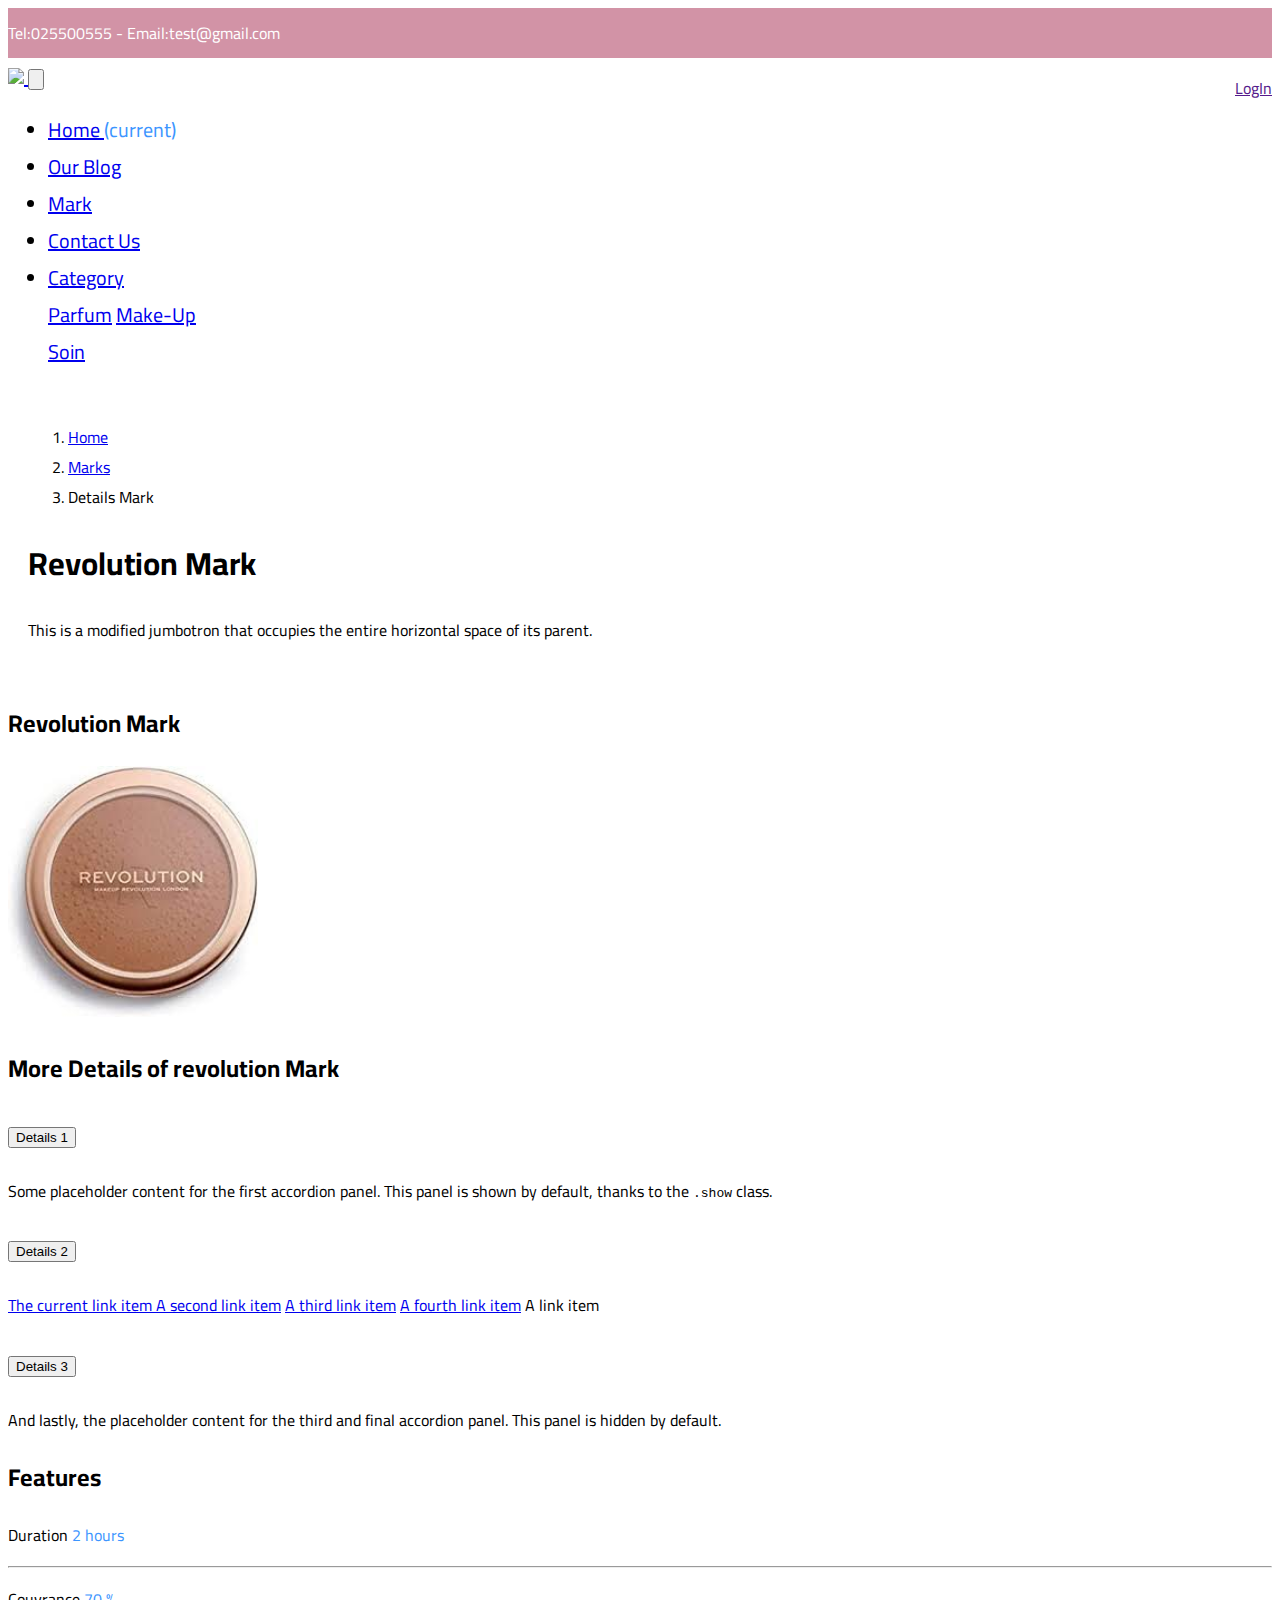
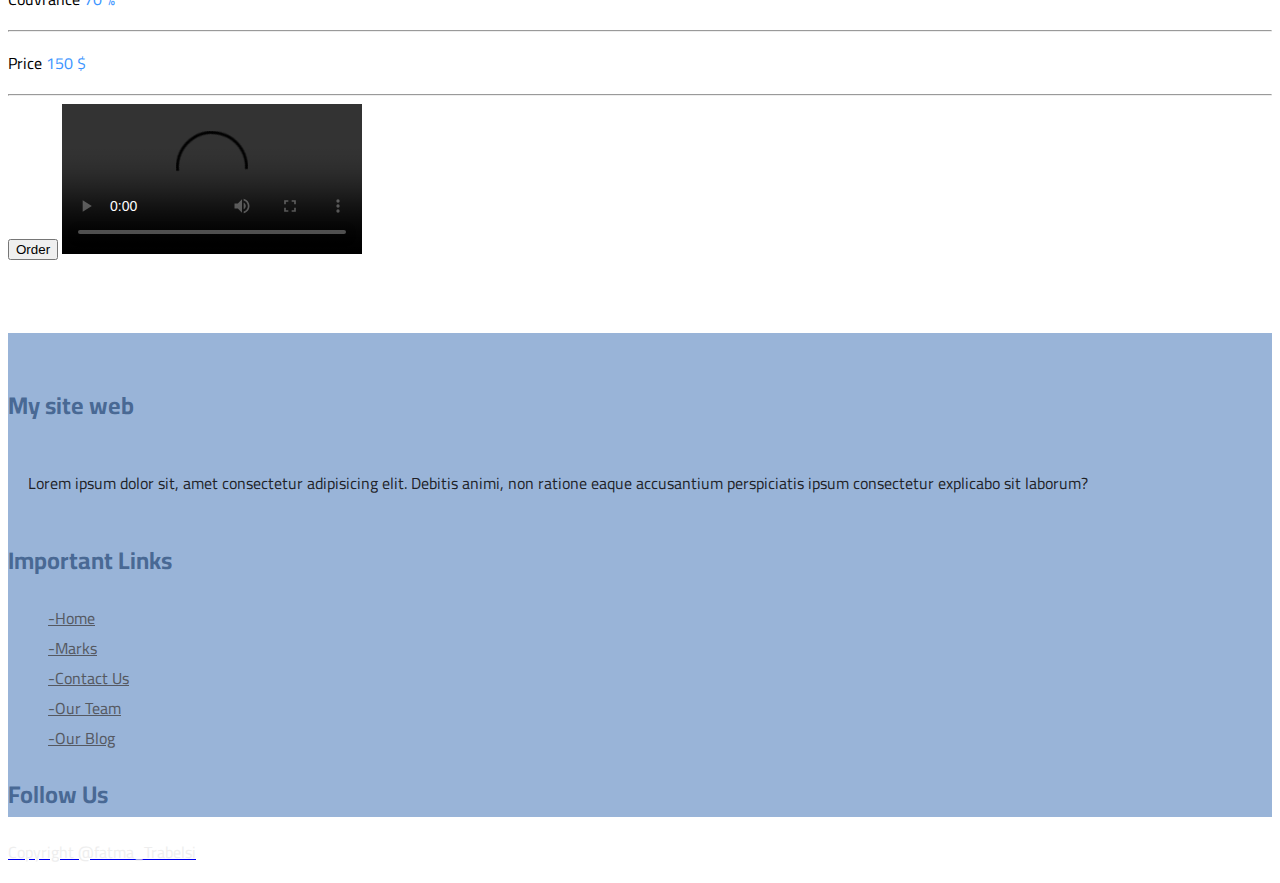
==== Details_Marks.html @ 7067b5b7 "Add files via upload" ====
<!DOCTYPE html>
<html lang="en">

<head>
    <meta charset="UTF-8">
    <meta http-equiv="X-UA-Compatible" content="IE=edge">
    <meta name="viewport" content="width=device-width, initial-scale=1.0">
    <link rel="stylesheet" href="https://use.fontawesome.com/releases/v5.15.4/css/all.css"
        integrity="sha384-DyZ88mC6Up2uqS4h/KRgHuoeGwBcD4Ng9SiP4dIRy0EXTlnuz47vAwmeGwVChigm" crossorigin="anonymous" />
    <link rel="stylesheet" href="https://cdn.jsdelivr.net/npm/bootstrap@4.6.2/dist/css/bootstrap.min.css"
        integrity="sha384-xOolHFLEh07PJGoPkLv1IbcEPTNtaed2xpHsD9ESMhqIYd0nLMwNLD69Npy4HI+N" crossorigin="anonymous">
    <link rel="stylesheet" href="css/style.css">
    <title>Blog project</title>
</head>

<body>
    <!-- start header -->
    <div class="hedear">
        <div class="container">
            <div class="row">
                <div class="col">
                    Tel:025500555 - Email:test@gmail.com
                </div>
                <div class="col">
                    <!-- Button trigger modal -->
                    <a href="" class="btn btn-danger" data-toggle="modal" data-target="#staticBackdrop">LogIn</a>
                </div>
            </div>
        </div>
    </div>
    <!-- End header -->
    <!-- start Navbar -->
    <nav class="navbar navbar-expand-lg navbar-light">
        <div class="container">
            <a class="navbar-brand" href="index.html">
                <img src="https://i0.wp.com/eleganceparfum.com/wp-content/uploads/2018/08/cat-eau-de-toilette.png?fit=220%2C220&ssl=1"
                    style="width: 100px;">
            </a>
            <button class="navbar-toggler" type="button" data-toggle="collapse" data-target="#navbarSupportedContent"
                aria-controls="navbarSupportedContent" aria-expanded="false" aria-label="Toggle navigation">
                <span class="navbar-toggler-icon"></span>
            </button>

            <div class="collapse navbar-collapse" id="navbarSupportedContent">
                <!-- ml pour faire le margin left pour le tag ul  -->
                <ul class="navbar-nav ml-auto">
                    <li class="nav-item active">
                        <a class="nav-link" href="index.html">Home <span class="sr-only">(current)</span></a>
                    </li>
                    <li class="nav-item">
                        <a class="nav-link" href="Blog.html">Our Blog</a>
                    </li>
                    <li class="nav-item">
                        <a class="nav-link" href="Mark.html">Mark</a>
                    </li>
                    <li class="nav-item">
                        <a class="nav-link" href="Contact_us.html">Contact Us</a>
                    </li>
                    <li class="nav-item dropdown">
                        <a class="nav-link dropdown-toggle" href="#" role="button" data-toggle="dropdown"
                            aria-expanded="false">
                            Category
                        </a>
                        <div class="dropdown-menu">
                            <a class="dropdown-item" href="#">Parfum</a>
                            <a class="dropdown-item" href="#">Make-Up</a>
                            <div class="dropdown-divider"></div>
                            <a class="dropdown-item" href="#">Soin</a>
                        </div>
                    </li>
                </ul>
            </div>
        </div>
    </nav>
    <!-- End Navbar -->
    <!-- Start  Page Jumbotron -->
    <div class="jumbotron jumbotron-fluid">
        <div class="container">
            <nav aria-label="breadcrumb">
                <ol class="breadcrumb">
                    <li class="breadcrumb-item"><a href="index.html">Home</a></li>
                    <li class="breadcrumb-item"><a href="Mark.html">Marks</a></li>
                    <li class="breadcrumb-item active" aria-current="page">Details Mark</li>
                </ol>
            </nav>
            <h1 class="display-4">Revolution Mark</h1>
            <p class="lead">This is a modified jumbotron that occupies the entire horizontal space of its parent.</p>
        </div>
    </div>
    <!-- End  Page jumbtron -->
    <!-- Start Details Marks -->
    <div class="details-marks">
        <div class="container">
            <div class="row">
                <div class="col-md-9 col-12">

                    <div class="card p-3">
                        <h2>Revolution Mark</h2>
                        <img src="img/revolution_fondotain.jpg" style="margin: auto; width:250px;">
                        <h2>More Details of revolution Mark</h2>
                        <div class="units">
                            <div class="accordion" id="accordionExample">
                                <div class="card">
                                    <div class="card-header" id="headingOne">
                                        <h2 class="mb-0">
                                            <button class="btn btn-link btn-block text-left" type="button"
                                                data-toggle="collapse" data-target="#collapseOne" aria-expanded="true"
                                                aria-controls="collapseOne">
                                                Details 1
                                            </button>
                                        </h2>
                                    </div>

                                    <div id="collapseOne" class="collapse show" aria-labelledby="headingOne"
                                        data-parent="#accordionExample">
                                        <div class="card-body">
                                            Some placeholder content for the first accordion panel. This panel is shown
                                            by default, thanks to the <code>.show</code> class.
                                        </div>
                                    </div>
                                </div>
                                <div class="card">
                                    <div class="card-header" id="headingTwo">
                                        <h2 class="mb-0">
                                            <button class="btn btn-link btn-block text-left collapsed" type="button"
                                                data-toggle="collapse" data-target="#collapseTwo" aria-expanded="false"
                                                aria-controls="collapseTwo">
                                                Details 2
                                            </button>
                                        </h2>
                                    </div>
                                    <div id="collapseTwo" class="collapse" aria-labelledby="headingTwo"
                                        data-parent="#accordionExample">
                                        <div class="card-body">
                                            <div class="list-group">
                                                <a href="#" class="list-group-item list-group-item-action"
                                                    aria-current="true">
                                                    The current link item
                                                </a>
                                                <a href="#" class="list-group-item list-group-item-action">A second link
                                                    item</a>
                                                <a href="#" class="list-group-item list-group-item-action">A third link
                                                    item</a>
                                                <a href="#" class="list-group-item list-group-item-action">A fourth link
                                                    item</a>
                                                <a class="list-group-item list-group-item-action ">A link item</a>
                                            </div>
                                        </div>
                                    </div>
                                </div>
                                <div class="card">
                                    <div class="card-header" id="headingThree">
                                        <h2 class="mb-0">
                                            <button class="btn btn-link btn-block text-left collapsed" type="button"
                                                data-toggle="collapse" data-target="#collapseThree"
                                                aria-expanded="false" aria-controls="collapseThree">
                                                Details 3
                                            </button>
                                        </h2>
                                    </div>
                                    <div id="collapseThree" class="collapse" aria-labelledby="headingThree"
                                        data-parent="#accordionExample">
                                        <div class="card-body">
                                            And lastly, the placeholder content for the third and final accordion panel.
                                            This panel is hidden by default.
                                        </div>
                                    </div>
                                </div>
                            </div>
                        </div>
                    </div>
                </div>
                <div class="col-md-3 col-12">
                    <div class="card p-3">
                        <h2>Features</h2>
                        <p>Duration <span class="float-right">2 hours</span></p>
                        <hr>
                        <p>Couvrance <span class="float-right">70 %</span></p>
                        <hr>
                        <p>Price <span class="float-right">150 $</span></p>
                        <hr>
                        <button class="btn btn-danger">Order</button>

                        <video controls class="video-mark mt-2">
                            <source src="Media/video.mp4">
                        </video>
                    </div>
                </div>
            </div>
        </div>
        <!-- End Details Marks -->
        <!-- start Footer -->
        <footer class="text-center">
            <div class="container">
                <div class="row">
                    <div class="col-sm-4">
                        <h2> My site web </h2>
                        <p style="padding: 20px;">Lorem ipsum dolor sit, amet consectetur adipisicing elit. Debitis
                            animi, non ratione eaque accusantium perspiciatis ipsum consectetur explicabo sit laborum?</p>
                    </div>
                    <div class="col-sm-4">
                        <h2> Important Links </h2>
                        <ul>
                            <li><a href="index.html">-Home</a> </li>
                            <li><a href="Mark.html">-Marks</a> </li>
                            <li><a href="Contact_us.html">-Contact Us</a> </li>
                            <li><a href="#">-Our Team</a></li>
                            <li><a href="blog.html">-Our Blog</a></li>
                        </ul>
                    </div>
                    <div class="col-sm-4">
                        <h2>Follow Us</h2>
                        <ul>
                            <li> <a href="#"><i class="fab fa-facebook fa-2x"></i></a></li>
                            <li> <a href="#"><i class="fab fa-linkedin fa-2x"></i></a></li>
                            <li> <a href="#"><i class="fab fa-instagram fa-2x"></i></a></li>
                            <li> <a href="#"><i class="fab fa-youtube fa-2x"></i></a> </li>
                            <li> <a href="#"><i class="fab fa-twitter fa-2x"></i></a> </li>
                        </ul>
                    </div>
                </div>
            </div>
        </footer>
        <div class="footer1 text-center bg-dark">
            <div class="container">
                <div class="row">
                    <div class="col">
                        <a href="#">
                            <p style="color: #eee;">Copyright @fatma_Trabelsi</p>
                        </a>
                    </div>
                </div>
            </div>
        </div>
        <!-- End Footer -->
        <script src="https://cdn.jsdelivr.net/npm/jquery@3.5.1/dist/jquery.slim.min.js"
            integrity="sha384-DfXdz2htPH0lsSSs5nCTpuj/zy4C+OGpamoFVy38MVBnE+IbbVYUew+OrCXaRkfj"
            crossorigin="anonymous"></script>
        <script src="https://cdn.jsdelivr.net/npm/popper.js@1.16.1/dist/umd/popper.min.js"
            integrity="sha384-9/reFTGAW83EW2RDu2S0VKaIzap3H66lZH81PoYlFhbGU+6BZp6G7niu735Sk7lN"
            crossorigin="anonymous"></script>
        <script src="https://cdn.jsdelivr.net/npm/bootstrap@4.6.2/dist/js/bootstrap.min.js"
            integrity="sha384-+sLIOodYLS7CIrQpBjl+C7nPvqq+FbNUBDunl/OZv93DB7Ln/533i8e/mZXLi/P+"
            crossorigin="anonymous"></script>
</body>

</html>
---- css/style.css ----
@import url('https://fonts.googleapis.com/css2?family=Almarai:wght@400;700&family=Cairo&display=swap');

body {
    font-family: 'Cairo', sans-serif;
}

/* *********start header*********** */
.hedear {
    /* background-color: rgb(87, 169, 169); */
    background-color: #d293a6;
    color: white;
    height: 50px;
    line-height: 50px;
}

.hedear a {
    float: right;
    margin-top: 5px;
}

/* **********End header************** */
.navbar a {
    font-size: 20px;
}

/* **********Start slide************ */
.carousel-item img {
    width: 100%;
    height: 650px;
}

.carousel-item h5 {
    font-size: 50px;
    display: inline-block;
    /* color: rgb(104, 81, 87);  */
    color: rgb(245, 103, 127);
}

span {
    display: inline-block;
    color: rgb(60 149 255);
}

.carousel-indicators li {
    height: 15px;
    background-color: rgb(118, 118, 153);
}

.overlay {
    width: 100%;
    height: 100%;
    background-color: rgba(0, 0, 0, 0.421);
    position: absolute;
    z-index: 1;
}

/* **********start features************* */
.features {
    margin-top: 75px;
}

.features h2 {
    font-size: 40px;
    margin-bottom: 30px;
}

.features i {
    height: 100px;
    width: 100px;
    line-height: 100px;
    color: white;
    background-color: rgb(210, 153, 181);
    font-size: 40px;
    margin-bottom: 50px;
}

.features h3 {
    display: inline-block;
    background-color: rgba(180, 164, 177, 0.549);
    color: rgb(13, 13, 14);
}

.features p {
    margin-top: 20px;
    font-family: 'Courier New', Courier, monospace;
    color: rgb(48, 47, 47);
    line-height: 1.8;
}

/* **********start our team************* */
.our-team {
    background-color: #eee;
    padding: 20px;
    background-image: url('https://img.freepik.com/premium-vector/abstract-white-rectangles-digital-hi-tech-concept-background_41814-36.jpg');
}

.our-team h5 {
    font-size: 50px;
    display: inline-block;
    color: rgb(104, 81, 87);
}

.our-team h2 {
    font-size: 40px;
    margin-bottom: 30px;
}

.card-img-top {
    height: 28vh;
}

.our-team .instagram-link {
    color: #d299b5;
}

.our-team .linkedin-link {
    color: #2c118d;
}

/* **********End our team************* */

/* ************Start Statistique******************* */
.statistic {
    width: 100%;
    height: 655px;
    background-image: url('../img/back_index.jpg');
    background-repeat: no-repeat;
    background-size: cover;
    margin-top: 25px;
    margin-bottom: 50px;
    background-attachment: fixed;
}

.statistic .overlay {
    padding-top: 130px;
    background-color: rgba(60, 60, 60, 0.27);
    width: 100%;
    height: 100%;
}

.statistic .overlay h3 {
    color: white;
}

.statistic .overlay p {
    color: white;
    font-size: 70px;
}

/* ************End Statistique******************* */
/* **********start customers************* */
.our-customers {
    background-color: #eee;
    line-height: 200px;
    margin-top: 250px;
    padding: 20px;
    border-bottom: 3px solid rgb(222 66 155);
    border-top: 3px solid rgb(222 66 155);
}

.our-customers h2 {
    padding-top: 20px;
    padding-bottom: 30px;
    font-size: 40px;
}

/* **********End customers************* */
/* ***********Recent********** */

.recent-news .btn {
    background-color: #8873737a;
    border-color: #6868687a;
}

.recent-news .btn:hover {
    background-color: rgb(131, 133, 158);
}

/* **********End Recent************* */
/* ********Start Footer******* */
footer {
    margin-top: 70px;
    padding-top: 30px;
    background-image: url('https://img.freepik.com/premium-vector/abstract-white-rectangles-digital-hi-tech-concept-background_41814-36.jpg');
    background-color: rgb(153 180 216);
}

footer p {
    color: rgba(24, 24, 27, 0.956);
}

footer h2 {
    color: rgb(47 80 126 / 75%)
}

footer a {
    color: rgb(85, 89, 98);

}

footer a:hover {
    color: black;
}

footer ul li {
    list-style: none;
}

/* ********End Footer******* */



/* *****************-----------------Style of Page Blog-------------------***************** */

/* **************jumbotron-image-info****************** */
.jumbotron {
    padding: 20px;
    display: flex;
    justify-content: space-between;
}

.jumbotron .bolog-info {
    flex: 2;
}

.jumbotron .bolog-img {
    flex: 1;
}




.blog-details p {
    text-transform: capitalize;
    line-height: 2;
    padding: 10px;
}

/* Marks Page */

.Marks img:hover {
    transform: scale(1.2);
    transition: all 0.75s;
}
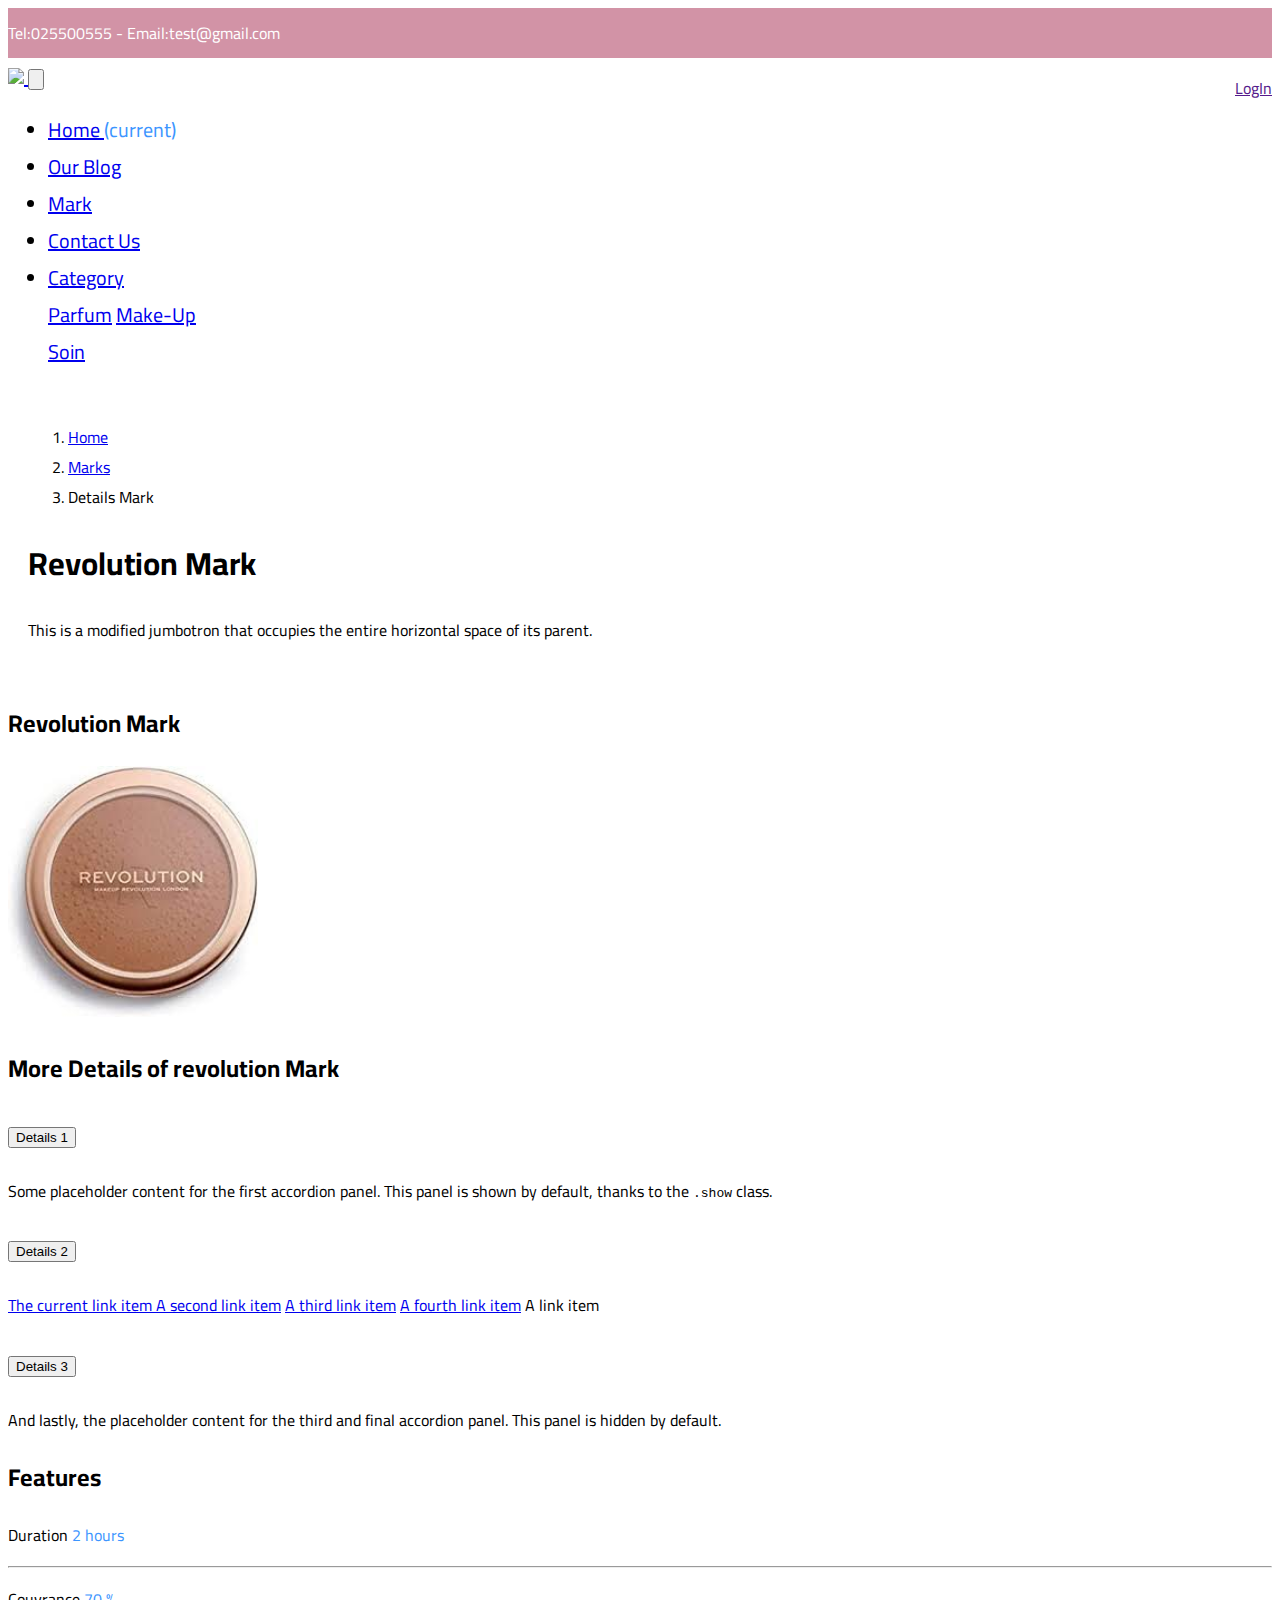
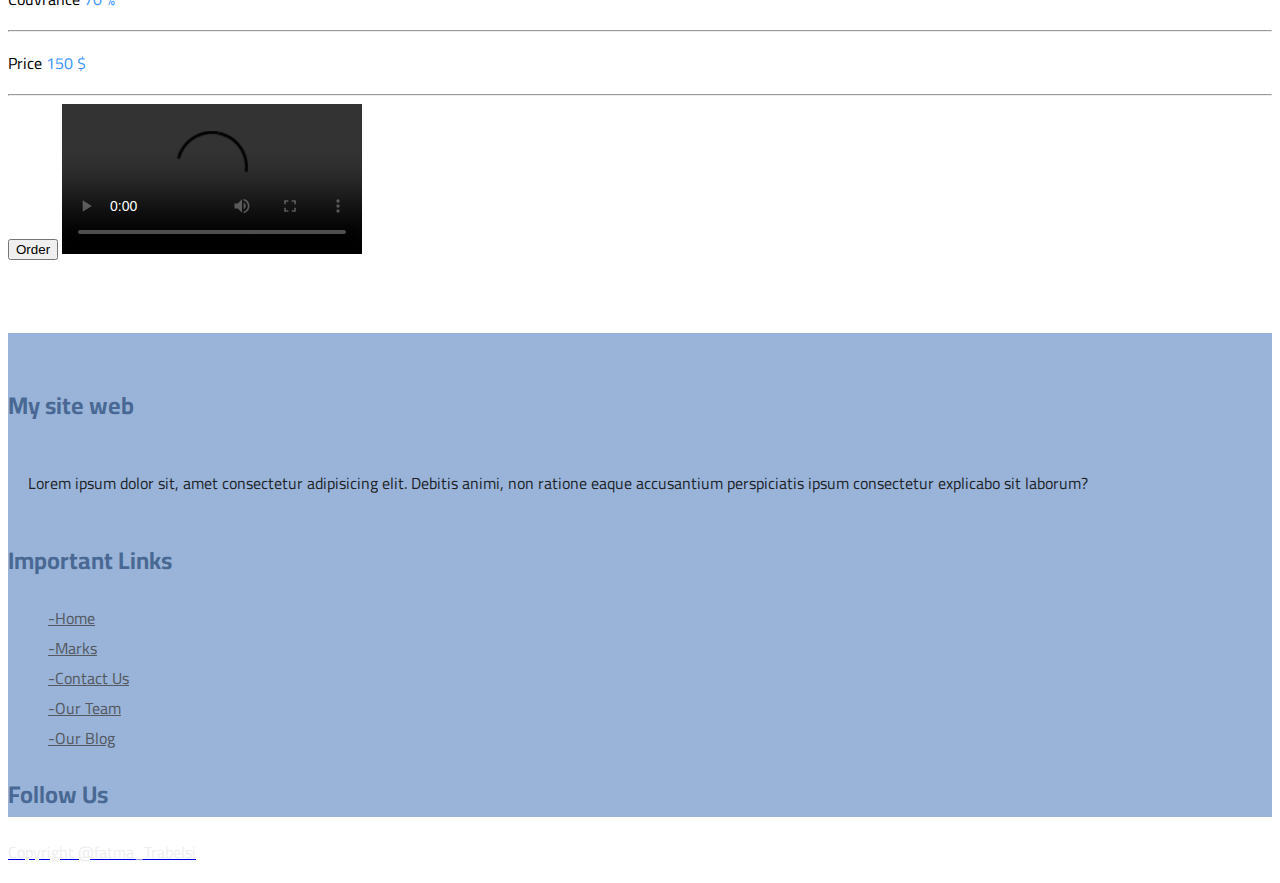
==== commit 1e1447c5: "Update Details_Marks.html" ====
--- a/Details_Marks.html
+++ b/Details_Marks.html
@@ -182,7 +182,7 @@
                         <button class="btn btn-danger">Order</button>
 
                         <video controls class="video-mark mt-2">
-                            <source src="Media/video.mp4">
+                            <source src="video(1).mp4">
                         </video>
                     </div>
                 </div>
@@ -244,4 +244,4 @@
             crossorigin="anonymous"></script>
 </body>
 
-</html>+</html>
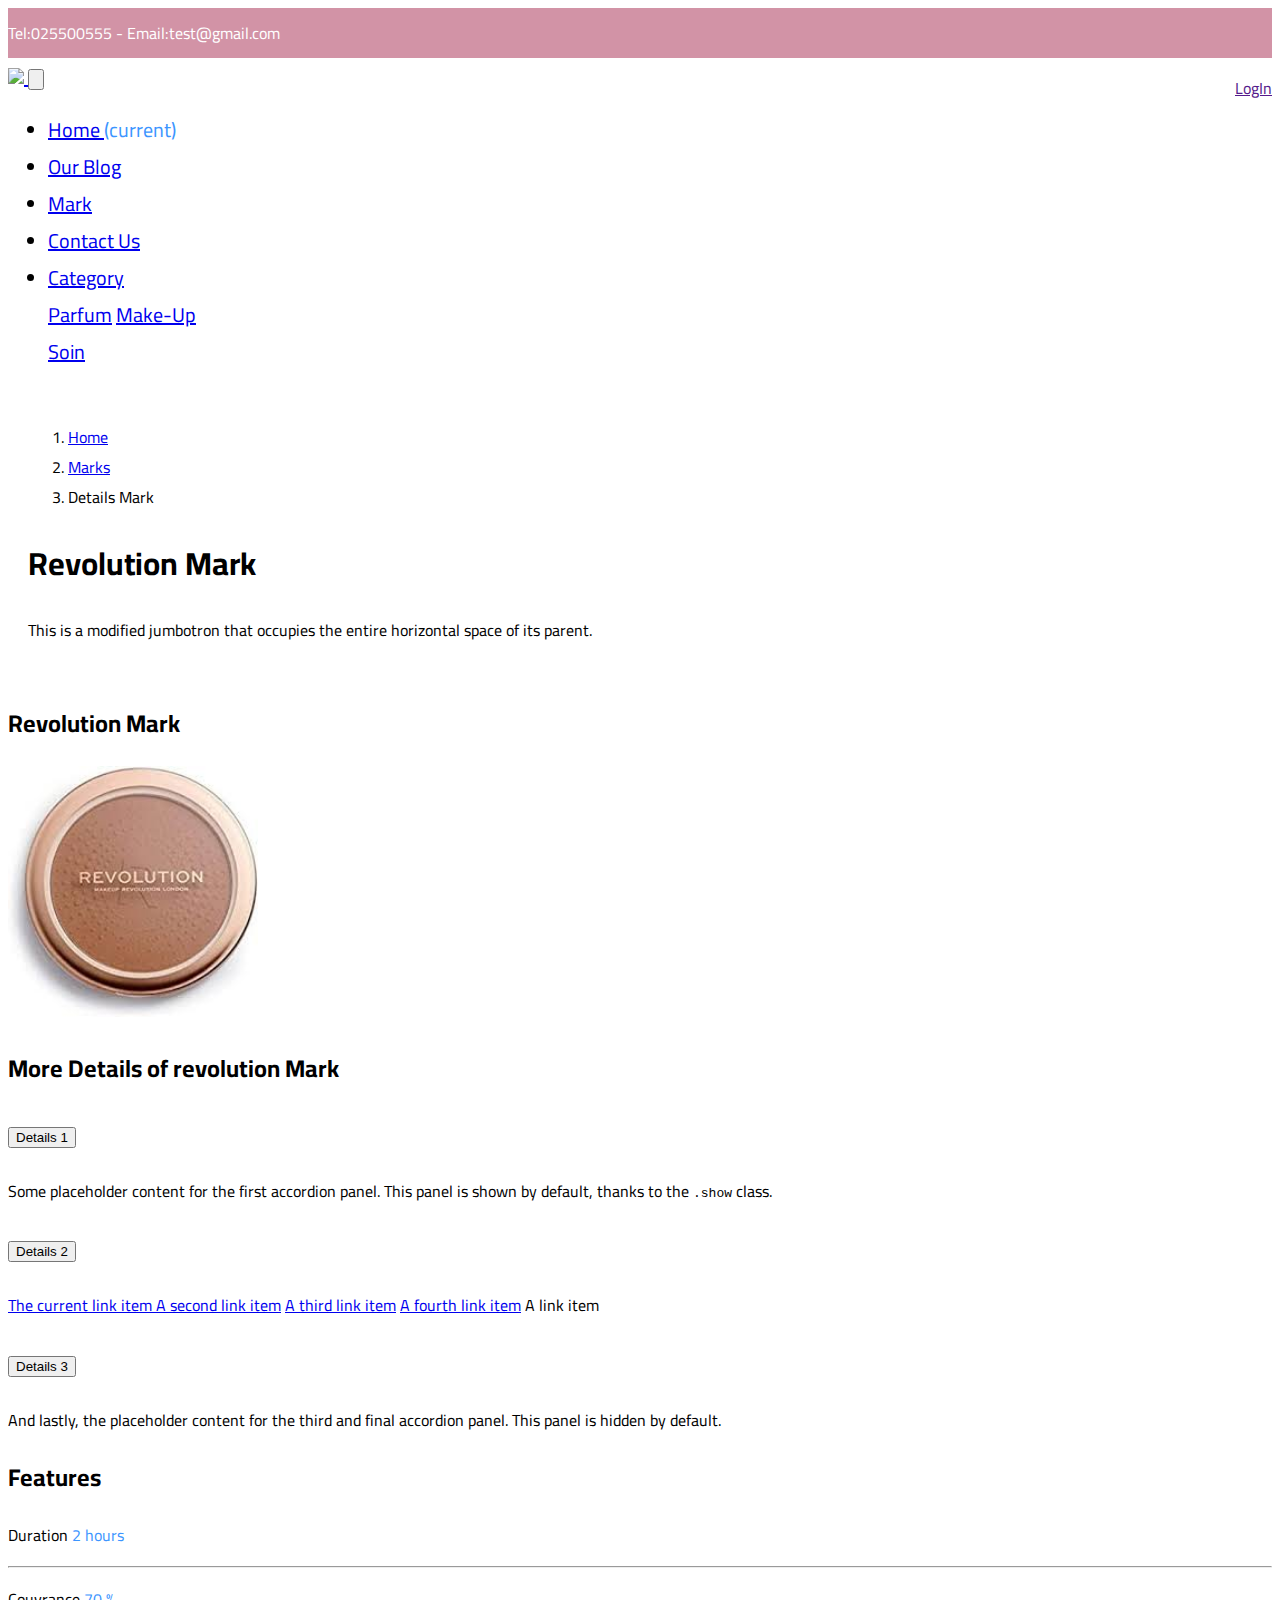
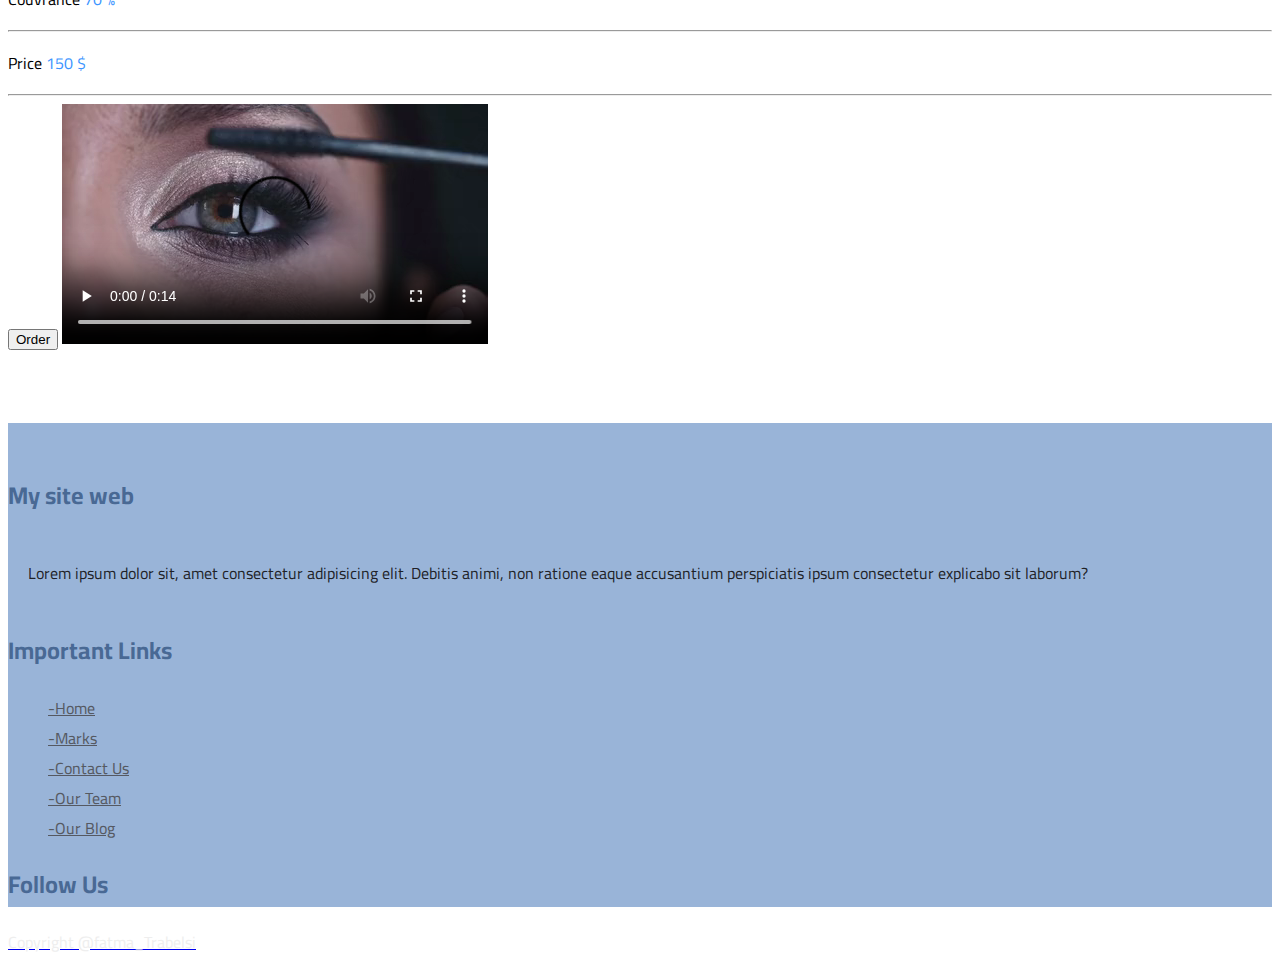
==== commit 911aa422: "Update Details_Marks.html" ====
--- a/Details_Marks.html
+++ b/Details_Marks.html
@@ -182,7 +182,7 @@
                         <button class="btn btn-danger">Order</button>
 
                         <video controls class="video-mark mt-2">
-                            <source src="video(1).mp4">
+                            <source src="video (1).mp4">
                         </video>
                     </div>
                 </div>
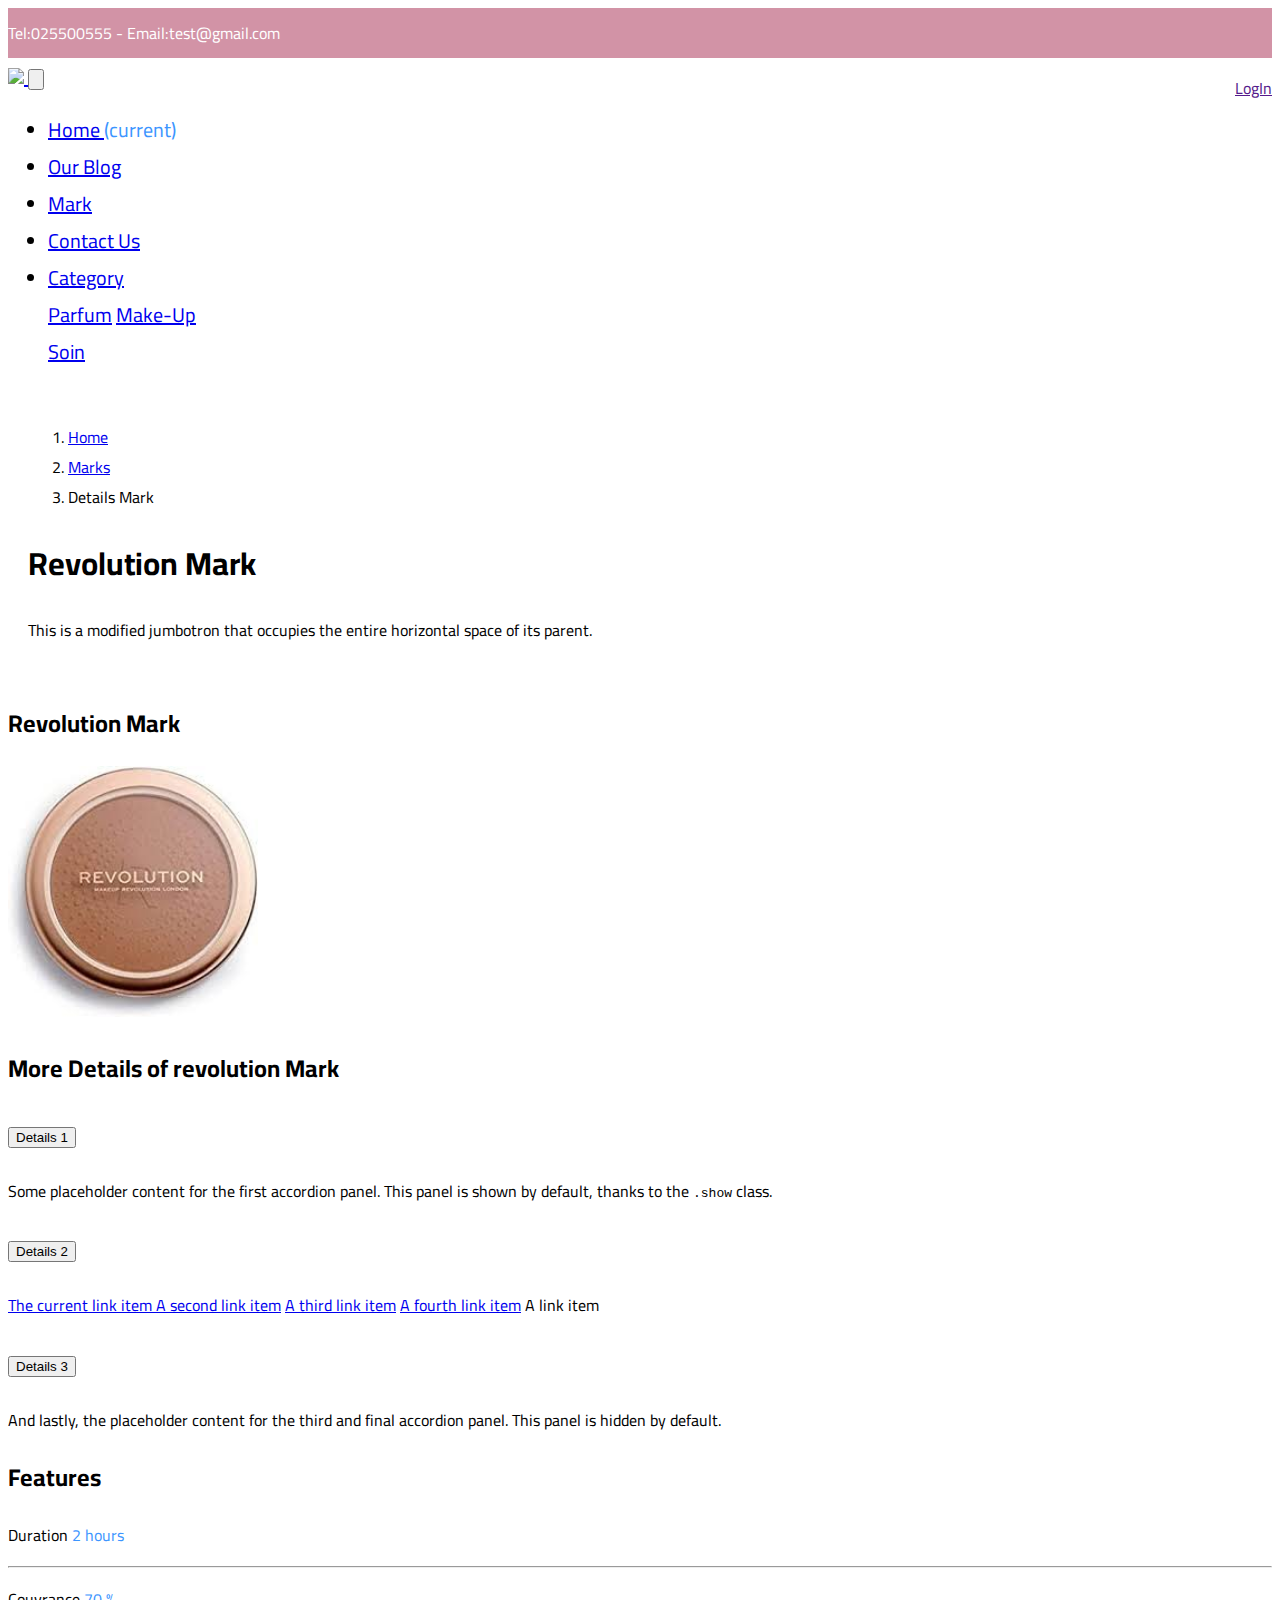
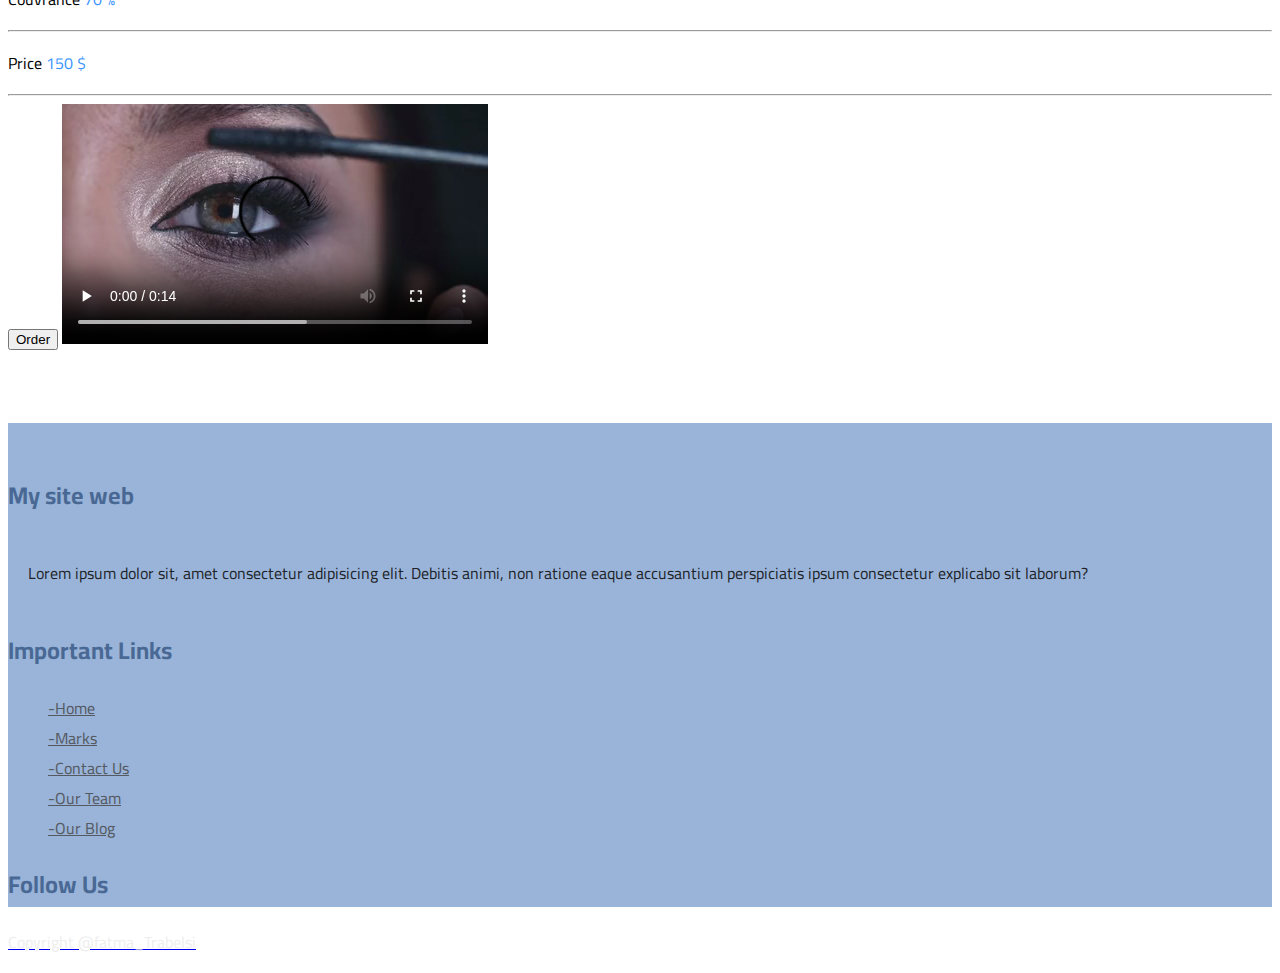
==== commit 9c867ff1: "Update Details_Marks.html" ====
--- a/Details_Marks.html
+++ b/Details_Marks.html
@@ -182,7 +182,7 @@
                         <button class="btn btn-danger">Order</button>
 
                         <video controls class="video-mark mt-2">
-                            <source src="video (1).mp4">
+                            <source src="videoo.mp4">
                         </video>
                     </div>
                 </div>
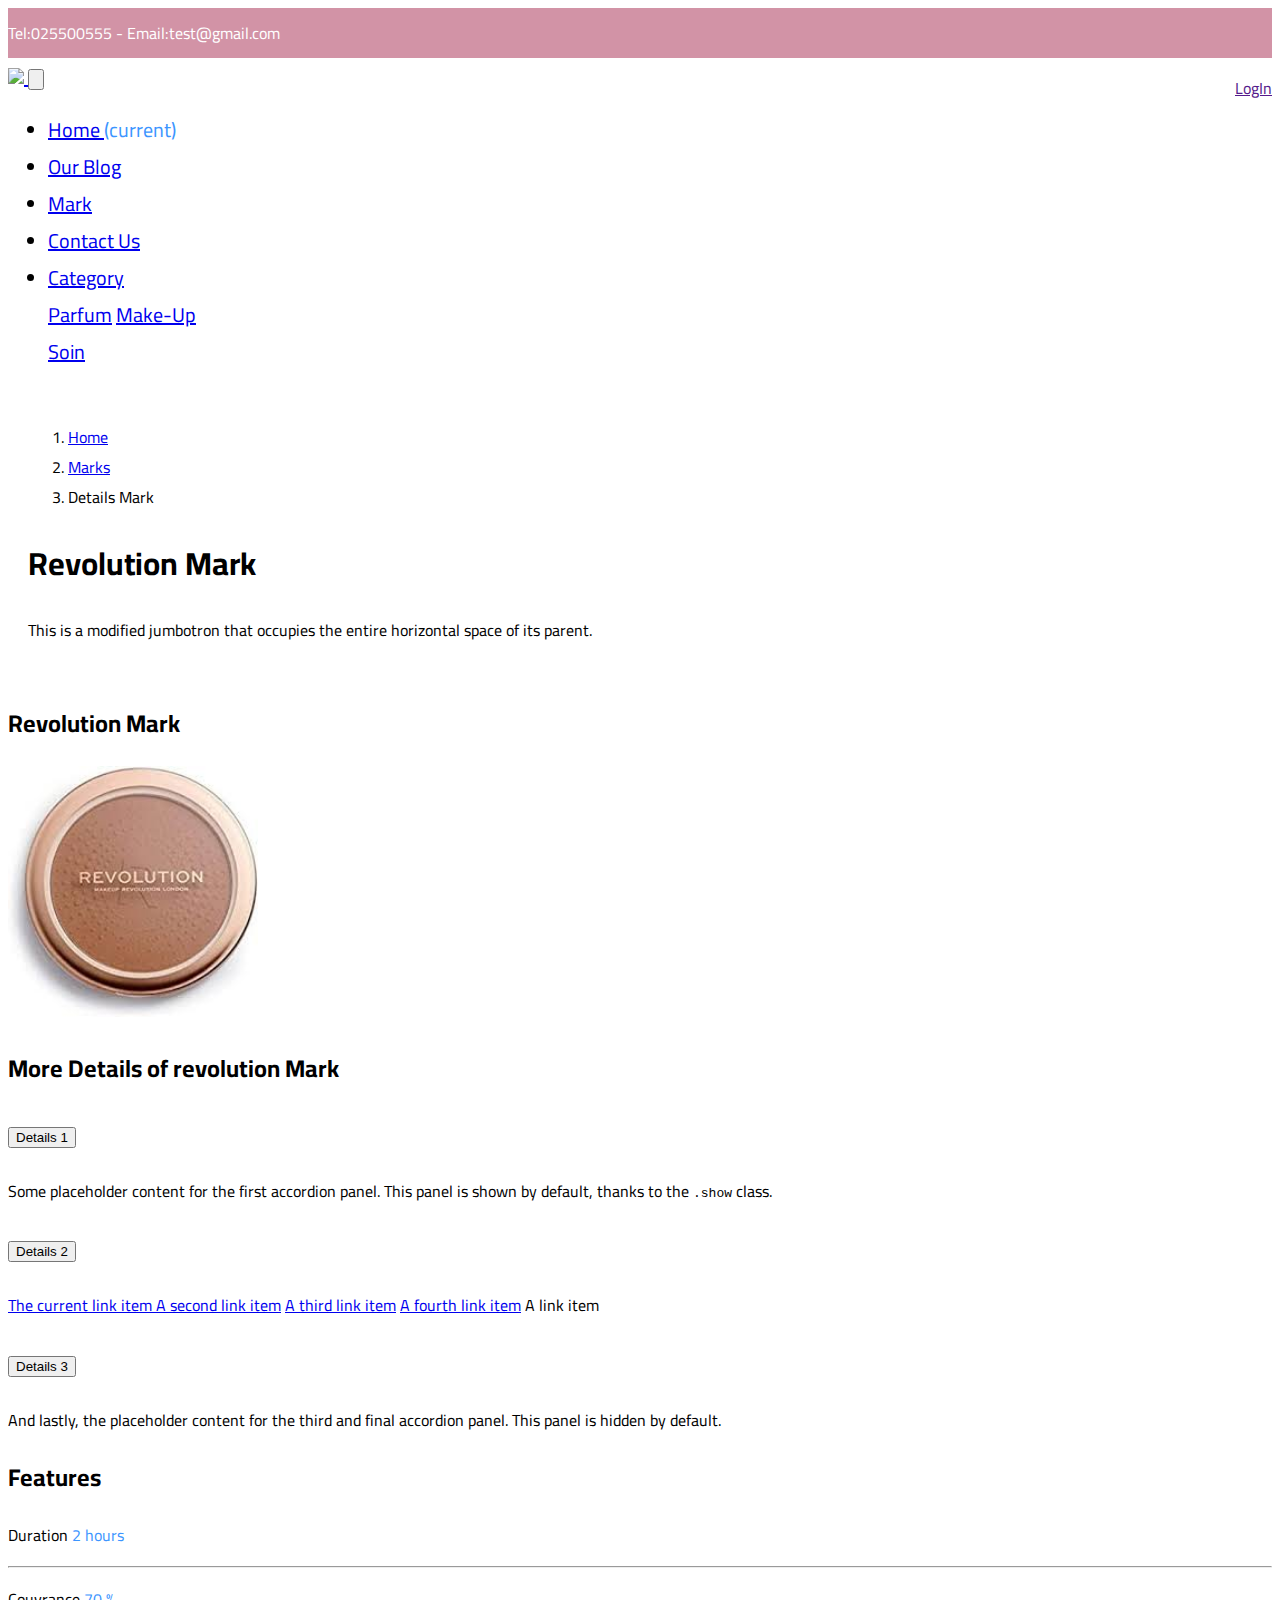
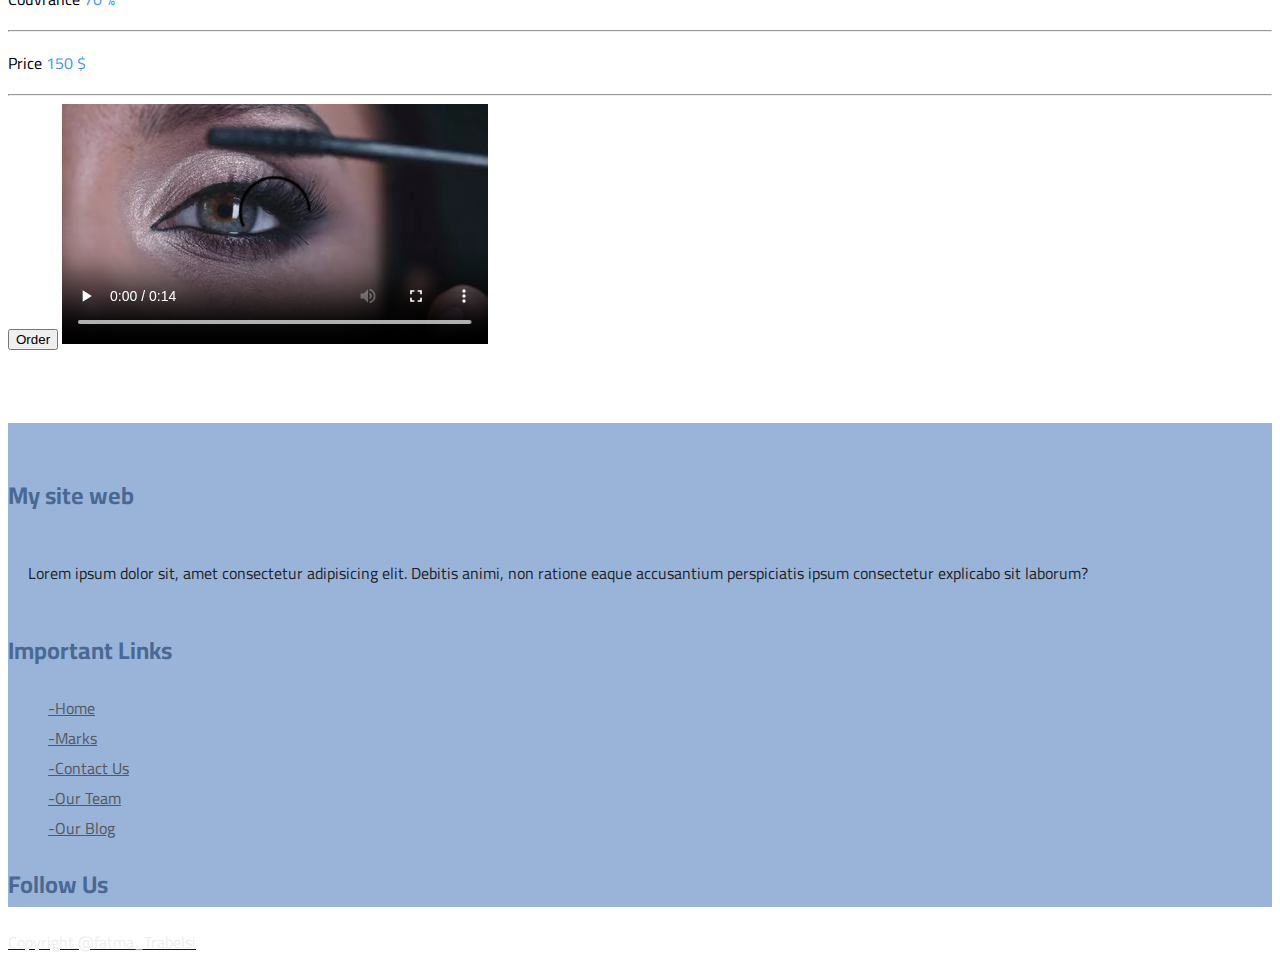
==== commit b12f7470: "Update Details_Marks.html" ====
--- a/Details_Marks.html
+++ b/Details_Marks.html
@@ -182,7 +182,7 @@
                         <button class="btn btn-danger">Order</button>
 
                         <video controls class="video-mark mt-2">
-                            <source src="videoo.mp4">
+                            <source src="media/videoo.mp4">
                         </video>
                     </div>
                 </div>
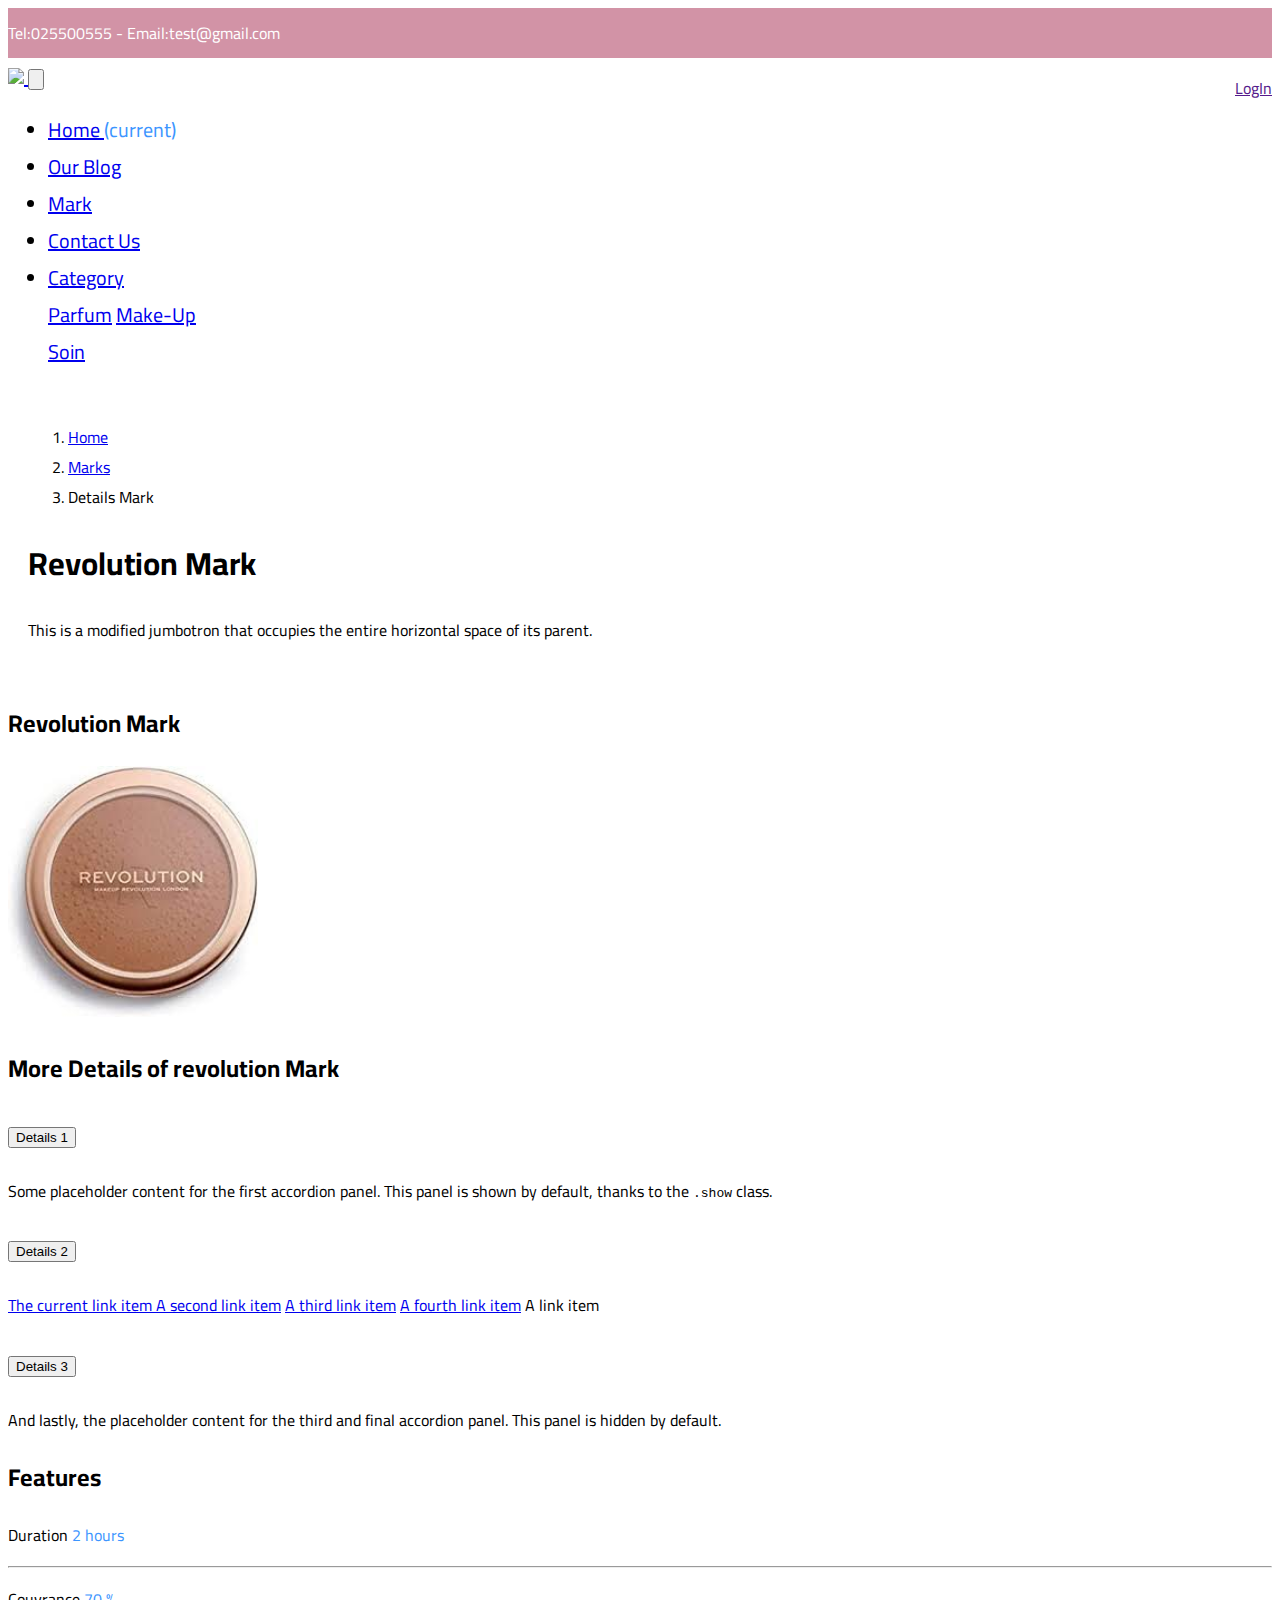
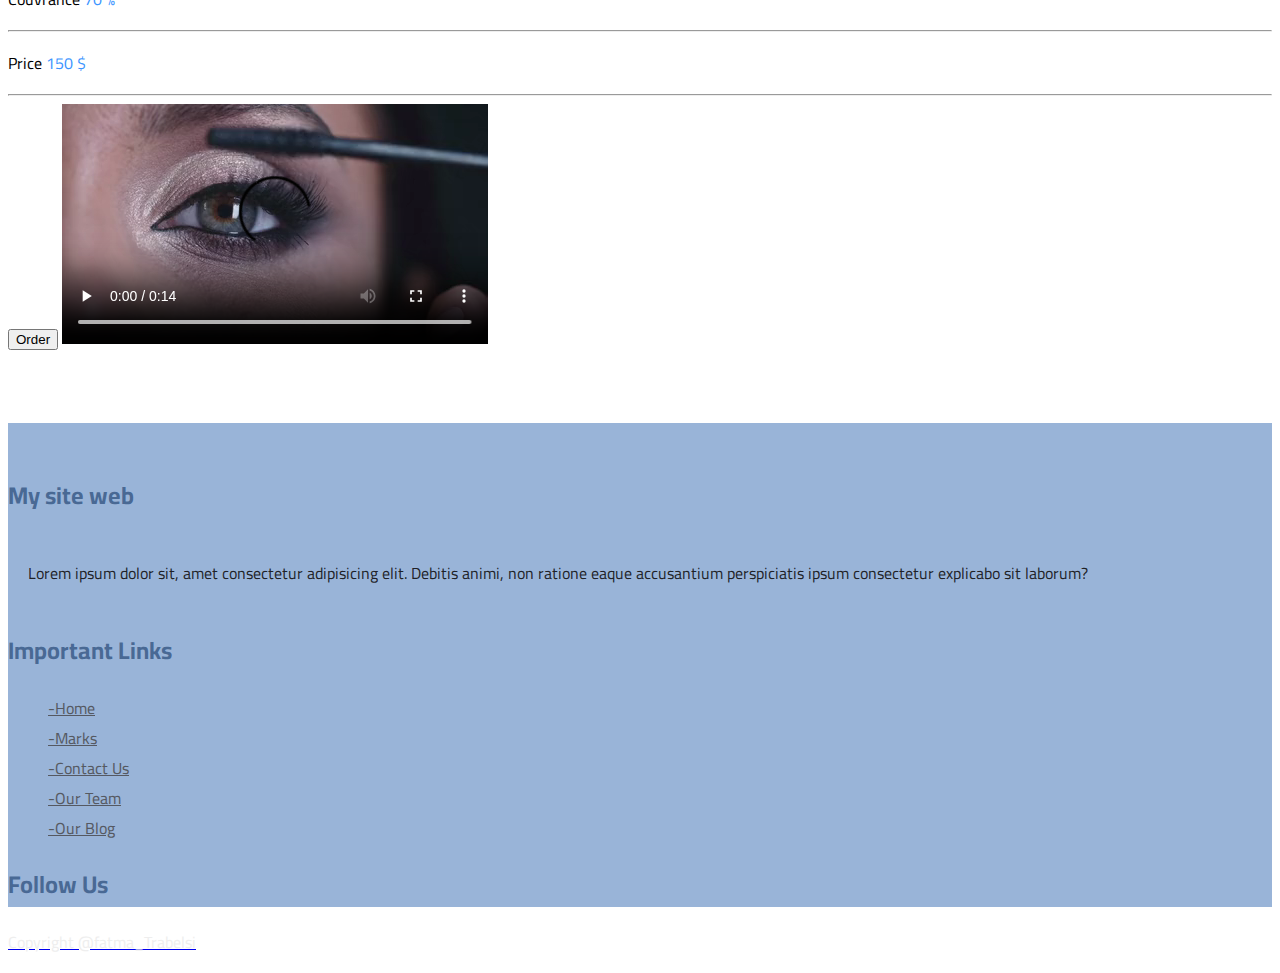
==== commit 8c2a5f85: "Add files via upload" ====
--- a/Details_Marks.html
+++ b/Details_Marks.html
@@ -244,4 +244,4 @@
             crossorigin="anonymous"></script>
 </body>
 
-</html>
+</html>